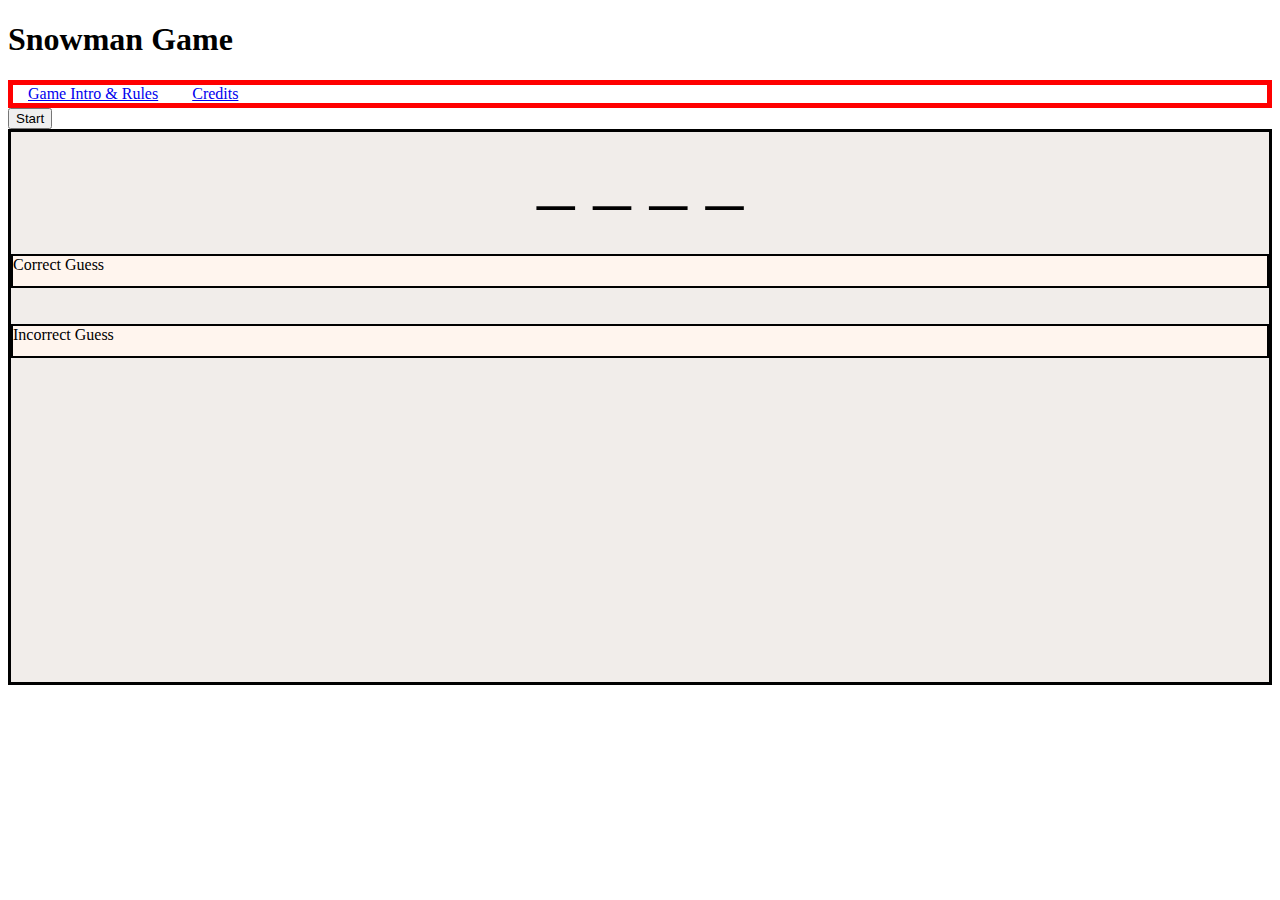
==== index.html @ 40a349cc "my commit" ====
<!DOCTYPE html>
<html lang="en">
<head>
    <meta charset="UTF-8">
    <meta name="viewport" content="width=device-width, initial-scale=1.0">
    <title>Snowman Game Project</title>
    <link rel="stylesheet" href="./css/style.css">
</head>
<body>
    <h1>Snowman Game</h1>
   
        <ul>
            <li><a href="http://willlinktogamerules">Game Intro & Rules</a></li>
           <li><a href="http://willlinktocreditpage">Credits</a></li>
        </ul>

         <!-- /*add game start button to board or page? -->
<input type="button" value="Start" onclick="startGame()";/>
<!-- /*need function for button in js file -->
   <!-- need timer? -->

<div id="board"> 
    <!-- moved these classes into board  -->
    <!-- put dash in center of page and make big -->
    <div class="gameDashes">_ _ _ _ </div>
    <br>  <br>
    <!-- where the right letters guessed should go -->
    <div class="correct">Correct Guess </div> 
    <br>  <br>
    <!-- were the wrong letters guessed should go -->
    <div class="incorrect">Incorrect Guess </div> 
</div>
    
 






    <script src="./js/project1.js"></script>
</body>
</html>
---- css/style.css ----
/* use unordered list for nav bar */
ul{
    list-style-type: none;
    margin: 0;
    padding: 0;
    border: solid red 5px
    
}

li{
    display: inline;
    padding: 15px;
}
/* game board maybe change to a backgroundimage? */ 

#board{
    border: solid black 3px;
    height: 550px;
    background-color: rgb(241, 237, 234) ;
}
.gameDashes{
    font-size: 75px;
    text-align:center
}

.correct{
    background-color: seashell;
    border: solid black 2px;
    height: 30px ;
}

.incorrect{
    background-color: seashell;
    border: solid black 2px;
    height: 30px ;
}
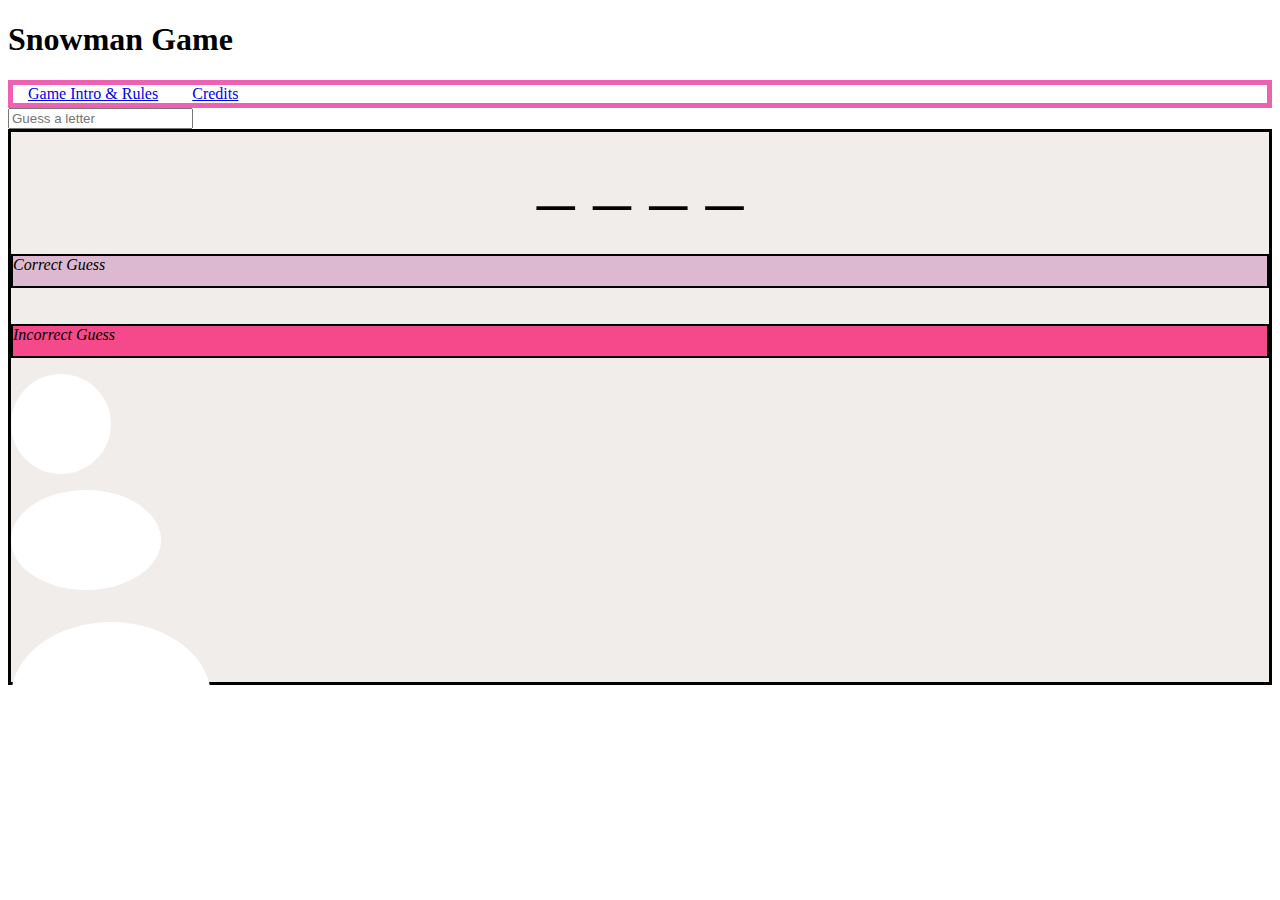
==== commit 4847b702: "project update" ====
--- a/index.html
+++ b/index.html
@@ -10,14 +10,14 @@
     <h1>Snowman Game</h1>
    
         <ul>
-            <li><a href="http://willlinktogamerules">Game Intro & Rules</a></li>
-           <li><a href="http://willlinktocreditpage">Credits</a></li>
+            <li><a href="pages/gameInformation.html">Game Intro & Rules</a></li>
+           <li><a href="pages/Credits.html">Credits</a></li>
         </ul>
 
          <!-- /*add game start button to board or page? -->
-<input type="button" value="Start" onclick="startGame()";/>
-<!-- /*need function for button in js file -->
-   <!-- need timer? -->
+<!-- <input type="button" value="New Game" onclick="startGame()";/> -->
+<input type="text" placeholder ="Guess a letter" id="guess">
+
 
 <div id="board"> 
     <!-- moved these classes into board  -->
@@ -25,11 +25,25 @@
     <div class="gameDashes">_ _ _ _ </div>
     <br>  <br>
     <!-- where the right letters guessed should go -->
+
     <div class="correct">Correct Guess </div> 
+    <!-- <form id ="text"></form>
+    <input type="text" placeholder="Put your guess here" id="userInput"> -->
     <br>  <br>
+
+
     <!-- were the wrong letters guessed should go -->
     <div class="incorrect">Incorrect Guess </div> 
+    <div>
+    <p id=shead ></p>
+    <p id=lefteye ></p>
+    <p id=righteye ></p>
+    <p id=storso ></p>
+    <p id=sbottom ></p>
 </div>
+
+
+
     
  
 
--- a/css/style.css
+++ b/css/style.css
@@ -3,7 +3,7 @@
     list-style-type: none;
     margin: 0;
     padding: 0;
-    border: solid red 5px
+    border: solid rgb(236, 97, 178) 5px
     
 }
 
@@ -24,13 +24,42 @@
 }
 
 .correct{
-    background-color: seashell;
+    background-color: rgb(221, 184, 209);
     border: solid black 2px;
     height: 30px ;
+    font: weight 500; font-style: italic;
 }
 
 .incorrect{
-    background-color: seashell;
+    background-color: rgb(245, 73, 139);
     border: solid black 2px;
     height: 30px ;
-}+    font: weight 500; font-style: italic;
+}
+
+#shead {
+    background:rgb(255, 255, 255);
+    border: black;
+    border-radius: 50%;
+    width: 100px;
+    height: 100px;
+    /* position: absolute; */
+}
+
+#storso {
+    border-radius: 50%;
+    width: 150px;
+    height: 100px;
+    background-color: rgb(255, 255, 255);
+    
+} 
+
+#sbottom {
+    background: rgb(255, 255, 255);
+    border-radius: 75%;
+    width: 200px;
+    height: 150px;
+    position: absolute;
+    
+}
+
